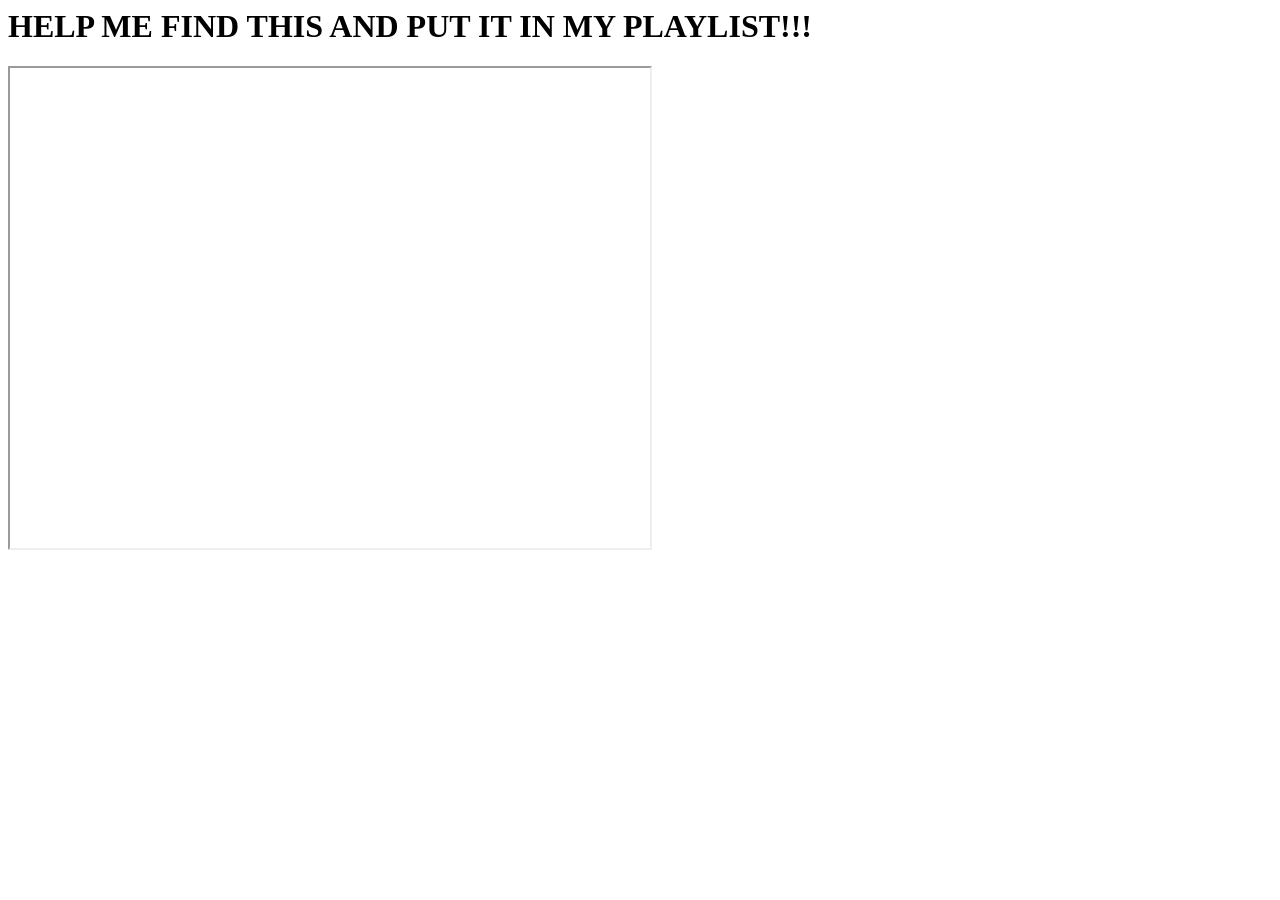
==== help/index.html @ 67c10702 "HELP!!!!" ====
<head>
  <title>HELP!!!</title>
</head>
<body>
  <h1>
    HELP ME FIND THIS AND PUT IT IN MY PLAYLIST!!!
  </h1>
  <iframe src="https://drive.google.com/file/d/1XzYgjtkZi5va-0SOXBRqzUVOX3kdk_RU/view" width="640" height="480" allow="autoplay"></iframe>
</body>
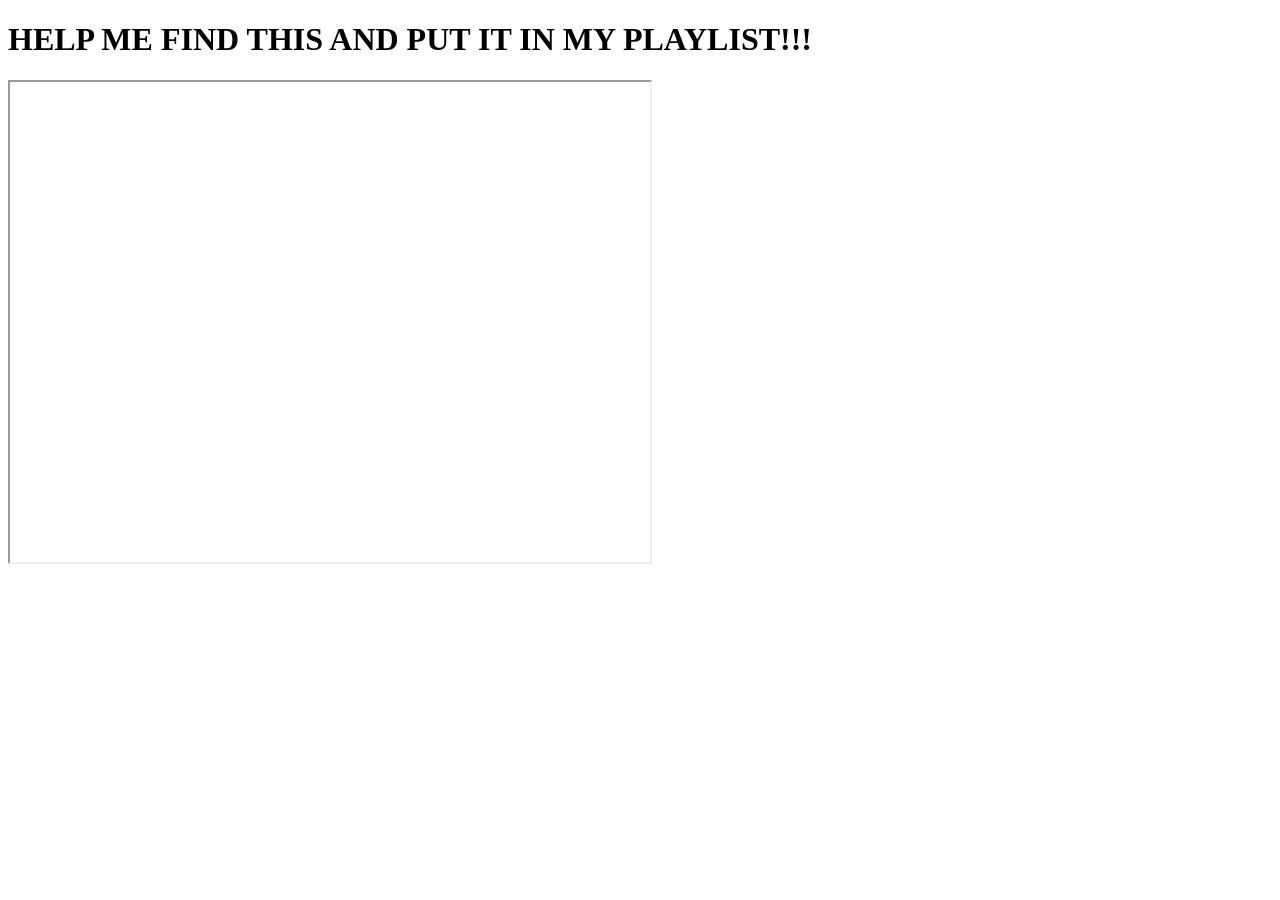
==== commit 31d560f7: "Update index.html" ====
--- a/help/index.html
+++ b/help/index.html
@@ -1,4 +1,7 @@
+<!DOCTYPE html>
+
 <head>
+  <meta charset = "utf-8" />
   <title>HELP!!!</title>
 </head>
 <body>
